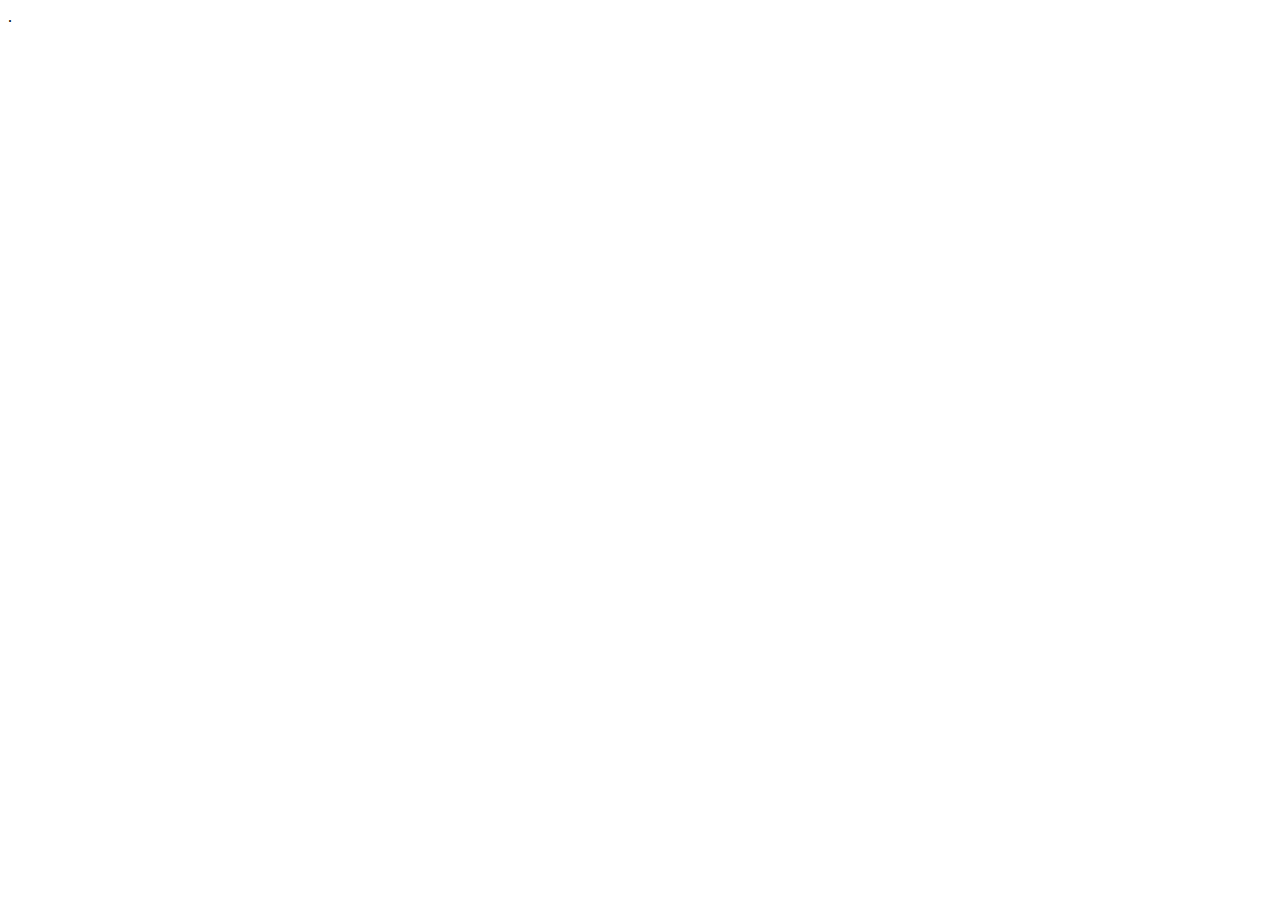
==== dropping balls.html @ 9180a447 "start and create ball" ====
<!DOCTYPE html>
<html lang="en">
<head>
    <meta charset="UTF-8">
    <title>dropping balls</title>
    <link rel="stylesheet" type="text/css" href="style.css">
</head>
<body>
<div class="area"></div>.
<div class="yellow"></div>

<script type="text/javascript" src="https://code.jquery.com/jquery-2.2.3.min.js"></script>
<script type="text/javascript" src="script.js"></script>

</body>
</html>
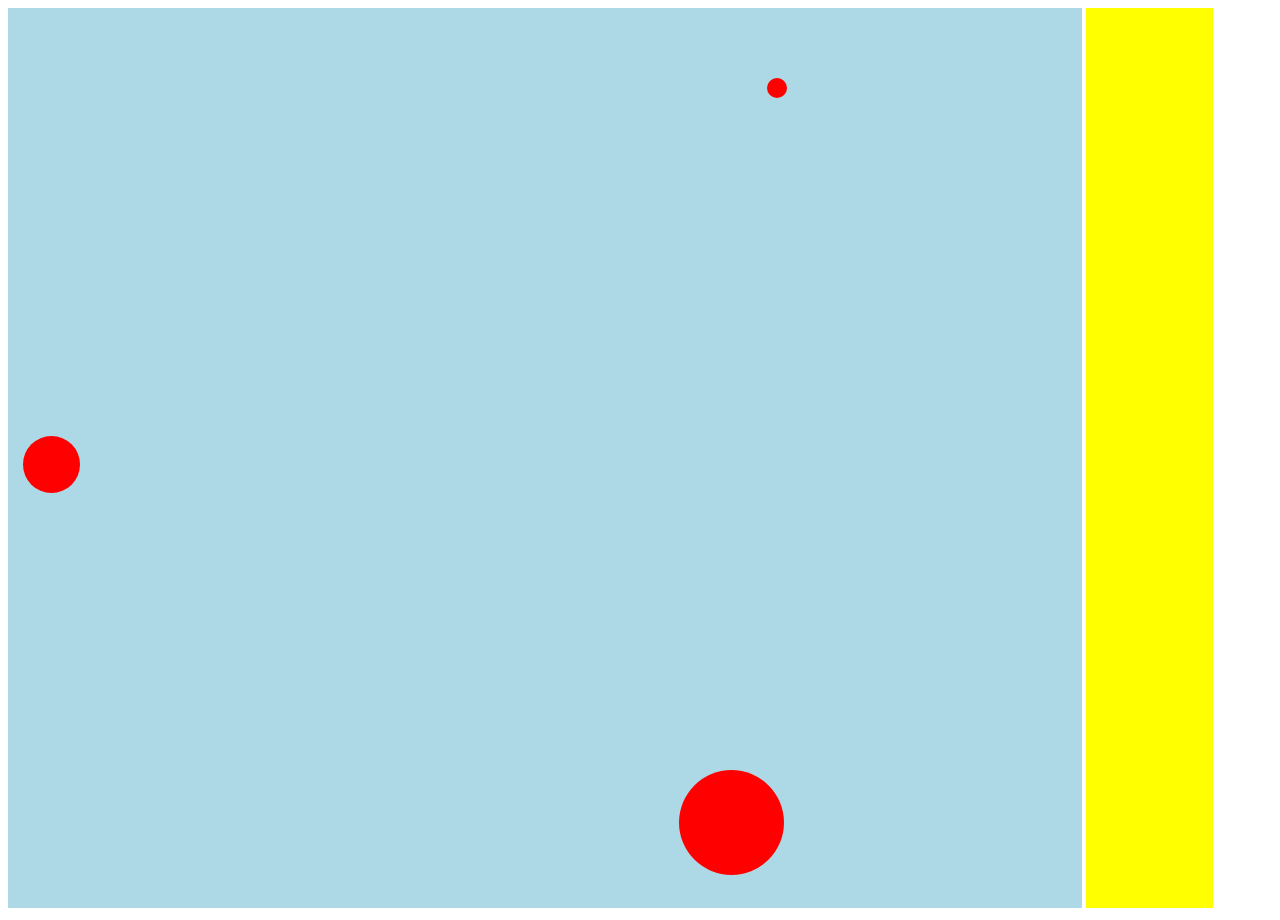
==== commit 00985f4d: "bullet" ====
--- a/dropping balls.html
+++ b/dropping balls.html
@@ -6,8 +6,8 @@
     <link rel="stylesheet" type="text/css" href="style.css">
 </head>
 <body>
-<div class="area"></div>.
-<div class="yellow"></div>
+<div class="area"></div>
+<div class="yellow custom"></div>
 
 <script type="text/javascript" src="https://code.jquery.com/jquery-2.2.3.min.js"></script>
 <script type="text/javascript" src="script.js"></script>
--- a/style.css
+++ b/style.css
@@ -0,0 +1,76 @@
+.area {
+    width: 85%;
+    display: inline-block;
+    background: lightblue;
+    height: 100vh;
+    position: relative;
+    overflow: hidden;
+}
+.yellow {
+    width: 10%;
+    display: inline-block;
+    background: yellow;
+    height: 100vh;
+}
+.custom {
+    cursor: url('src'), auto;
+}
+.bullet {
+    position: absolute;
+    background: black;
+    right: 0px;
+    width: 2em;
+    height: 1em;
+    border-top-left-radius: 50%;
+    border-bottom-left-radius: 50%;
+}
+/* star shape
+.bullet {
+    margin: 50px 0;
+    position: relative;
+    display: block;
+    color: #aeff25;
+    width: 0px;
+    height: 0px;
+    border-right:  100px solid transparent;
+    border-bottom: 70px  solid #AEFF25;
+    border-left:   100px solid transparent;
+    -moz-transform:    rotate(35deg);
+    -webkit-transform: rotate(35deg);
+    -ms-transform:     rotate(35deg);
+    -o-transform:      rotate(35deg);
+}
+.bullet:before {
+    border-bottom: 80px solid #AEFF25;
+    border-left: 30px solid transparent;
+    border-right: 30px solid transparent;
+    position: absolute;
+    height: 0;
+    width: 0;
+    top: -45px;
+    left: -65px;
+    display: block;
+    content: '';
+    -webkit-transform: rotate(-35deg);
+    -moz-transform:    rotate(-35deg);
+    -ms-transform:     rotate(-35deg);
+    -o-transform:      rotate(-35deg);
+
+}
+.bullet:after {
+    position: absolute;
+    display: block;
+    color: #AEFF25;
+    top: 3px;
+    left: -105px;
+    width: 0px;
+    height: 0px;
+    border-right: 100px solid transparent;
+    border-bottom: 70px solid #AEFF25;
+    border-left: 100px solid transparent;
+    -webkit-transform: rotate(-70deg);
+    -moz-transform:    rotate(-70deg);
+    -ms-transform:     rotate(-70deg);
+    -o-transform:      rotate(-70deg);
+    content: '';
+}*/
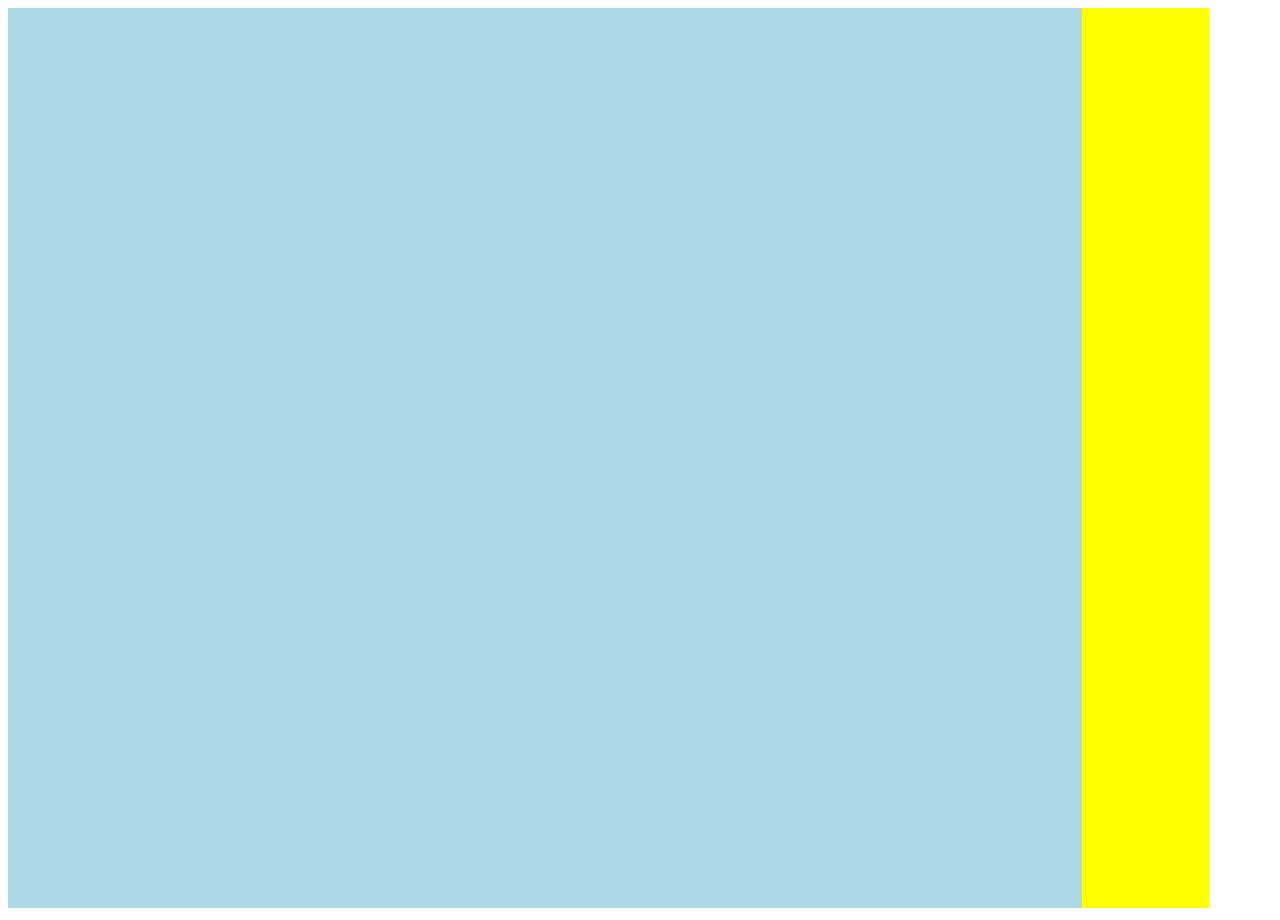
==== commit aef87674: "bullet" ====
--- a/dropping balls.html
+++ b/dropping balls.html
@@ -6,10 +6,10 @@
     <link rel="stylesheet" type="text/css" href="style.css">
 </head>
 <body>
-<div class="area"></div>
-<div class="yellow custom"></div>
+<div class="area"></div><div class="yellow custom"></div>
 
 <script type="text/javascript" src="https://code.jquery.com/jquery-2.2.3.min.js"></script>
+<script type="text/javascript" src="velocity.min.js"></script>
 <script type="text/javascript" src="script.js"></script>
 
 </body>
--- a/style.css
+++ b/style.css
@@ -13,7 +13,7 @@
     height: 100vh;
 }
 .custom {
-    cursor: url('src'), auto;
+    cursor: url(revolver_2c.png), auto;
 }
 .bullet {
     position: absolute;
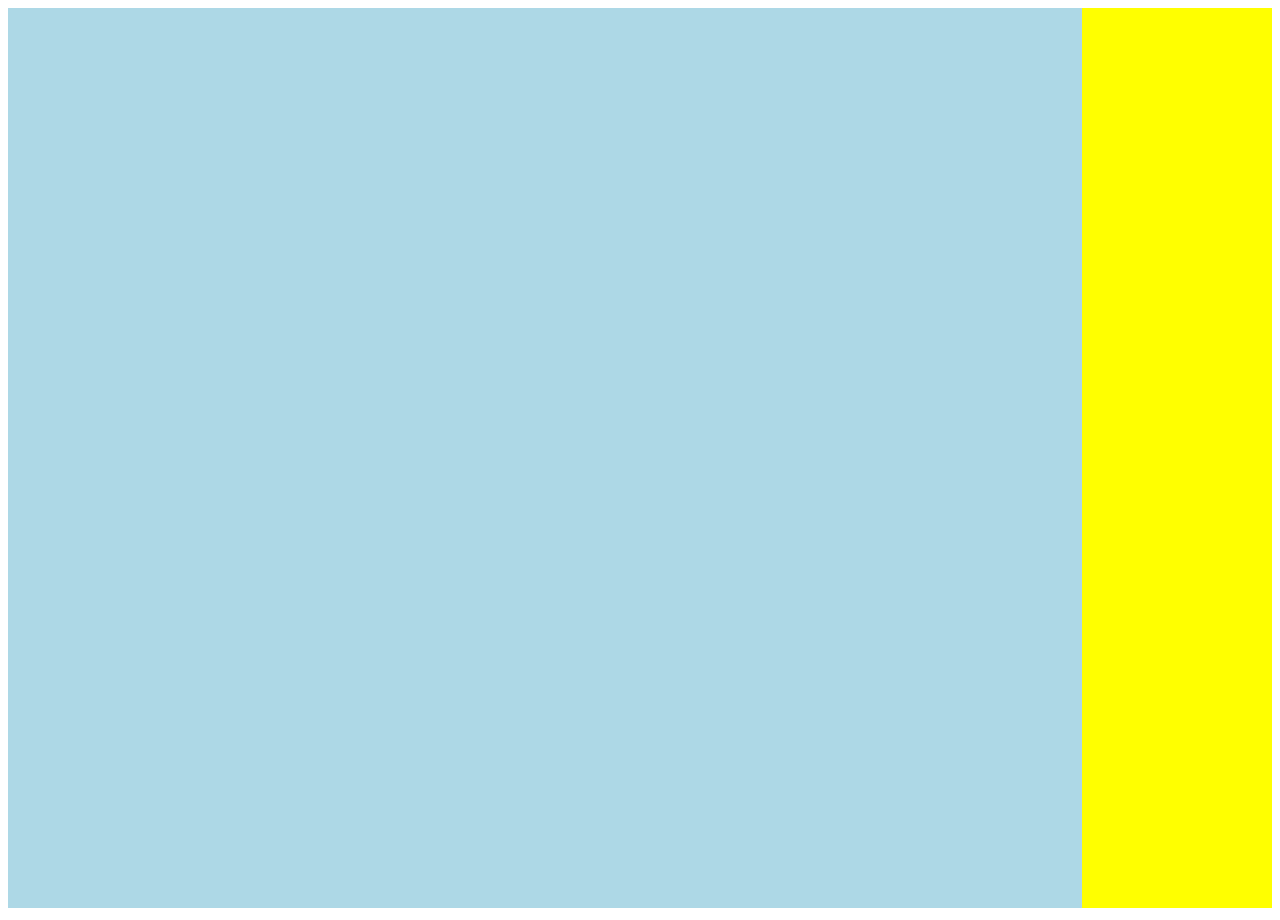
==== commit f6725a90: "hit!" ====
--- a/dropping balls.html
+++ b/dropping balls.html
@@ -8,7 +8,7 @@
 <body>
 <div class="area"></div><div class="yellow custom"></div>
 
-<script type="text/javascript" src="https://code.jquery.com/jquery-2.2.3.min.js"></script>
+<script type="text/javascript" src="jquery-2.2.4.min.js"></script>
 <script type="text/javascript" src="velocity.min.js"></script>
 <script type="text/javascript" src="script.js"></script>
 
--- a/style.css
+++ b/style.css
@@ -7,7 +7,7 @@
     overflow: hidden;
 }
 .yellow {
-    width: 10%;
+    width: 15%;
     display: inline-block;
     background: yellow;
     height: 100vh;
